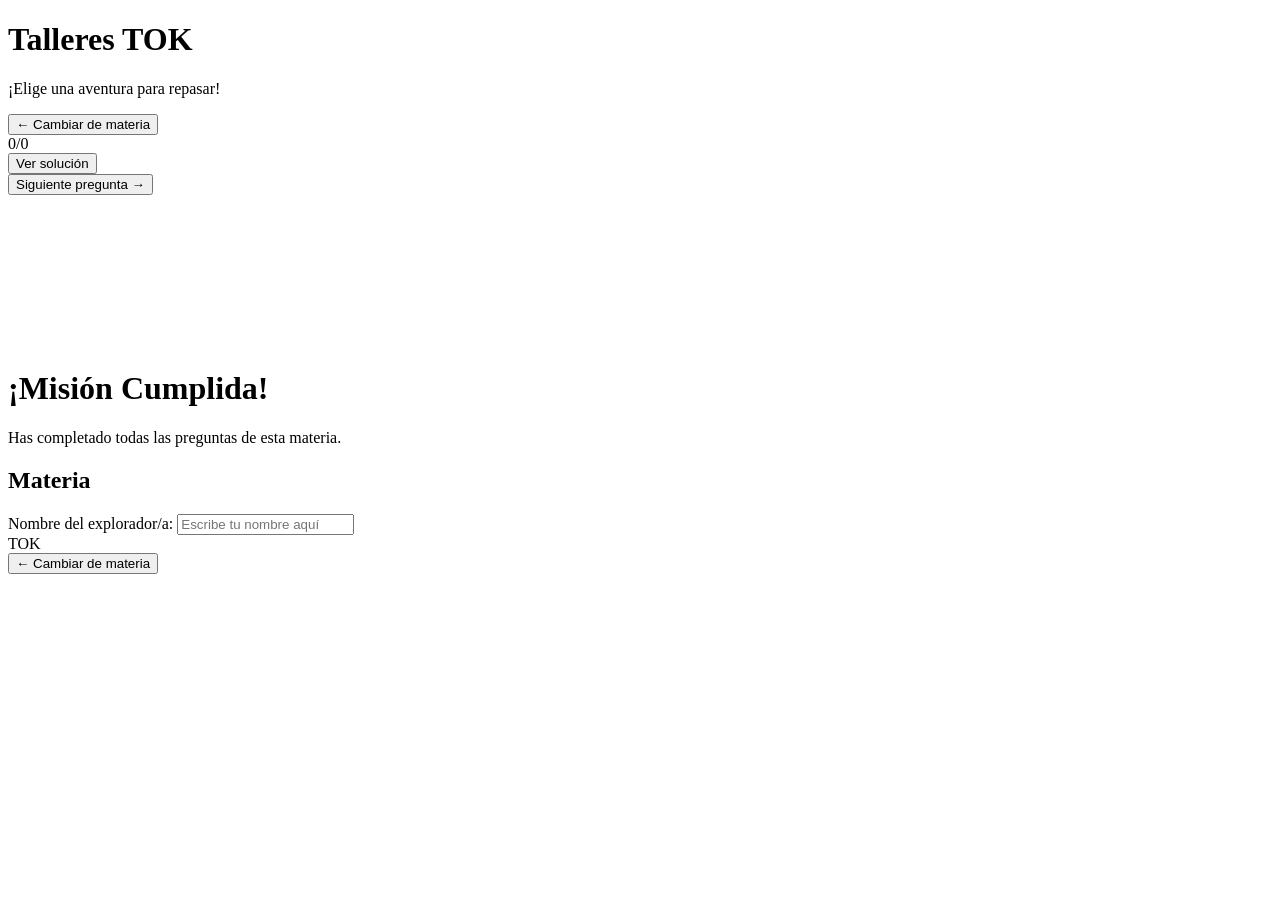
==== template.html @ 359defcb "Initial commit: Talleres TOK application" ====
<!DOCTYPE html>
<html lang="es" data-theme="light">
<head>
    <meta charset="UTF-8">
    <meta name="viewport" content="width=device-width, initial-scale=1.0">
    <title>Talleres TOK</title>
    <style>
        /* CSS_INJECT */
    </style>
</head>
<body>
    <!-- Selector de materia -->
    <div id="view-selector" class="view active">
        <header>
            <h1>Talleres TOK</h1>
            <p>¡Elige una aventura para repasar!</p>
        </header>
        <main class="subjects-grid" id="subjects-container">
            <!-- Renderizado dinámicamente -->
        </main>
    </div>

    <!-- Cuaderno de preguntas -->
    <div id="view-notebook" class="view hidden">
        <header class="notebook-header">
            <button id="btn-back" class="btn-secondary">← Cambiar de materia</button>
            <div class="progress-container">
                <span id="progress-text">0/0</span>
                <div class="progress-bar-bg">
                    <div id="progress-bar-fill" class="progress-bar-fill"></div>
                </div>
            </div>
        </header>
        <main id="question-container" class="question-container">
            <!-- La pregunta actual se renderiza aquí -->
        </main>
        <footer id="question-footer" class="question-footer">
            <button id="btn-solution" class="btn-primary hidden">Ver solución</button>
            <div id="solution-area" class="solution-area hidden"></div>
            <button id="btn-next" class="btn-primary hidden">Siguiente pregunta →</button>
        </footer>
    </div>

    <!-- Diploma Final -->
    <div id="view-diploma" class="view hidden">
        <canvas id="confetti-canvas"></canvas>
        <div class="diploma-card">
            <h1 id="diploma-title">¡Misión Cumplida!</h1>
            <p id="diploma-text">Has completado todas las preguntas de esta materia.</p>
            <div class="diploma-certificate">
                <h2 id="diploma-subject">Materia</h2>
                <div class="input-group">
                    <label id="diploma-name-label" for="student-name">Nombre del explorador/a:</label>
                    <input type="text" id="student-name" placeholder="Escribe tu nombre aquí">
                </div>
                <div class="stamp">
                    <span>TOK</span>
                </div>
            </div>
            <button id="btn-back-diploma" class="btn-secondary">← Cambiar de materia</button>
        </div>
    </div>

    <script>
        /* JS_INJECT */
    </script>
</body>
</html>
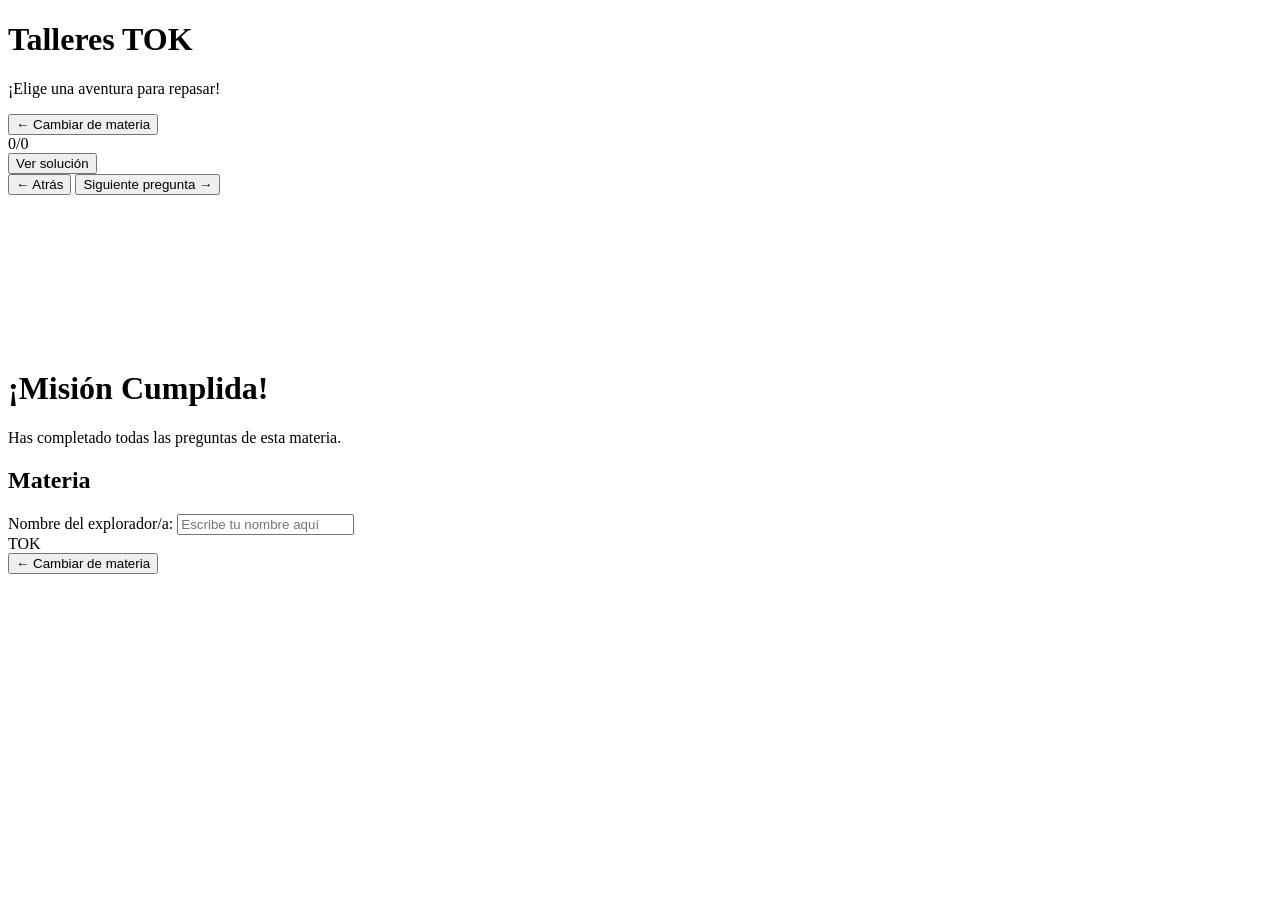
==== commit a03bcdd6: "Add back button and bypass subject selection" ====
--- a/template.html
+++ b/template.html
@@ -37,7 +37,10 @@
         <footer id="question-footer" class="question-footer">
             <button id="btn-solution" class="btn-primary hidden">Ver solución</button>
             <div id="solution-area" class="solution-area hidden"></div>
-            <button id="btn-next" class="btn-primary hidden">Siguiente pregunta →</button>
+            <div class="nav-buttons">
+                <button id="btn-prev" class="btn-primary hidden">← Atrás</button>
+                <button id="btn-next" class="btn-primary hidden">Siguiente pregunta →</button>
+            </div>
         </footer>
     </div>
 
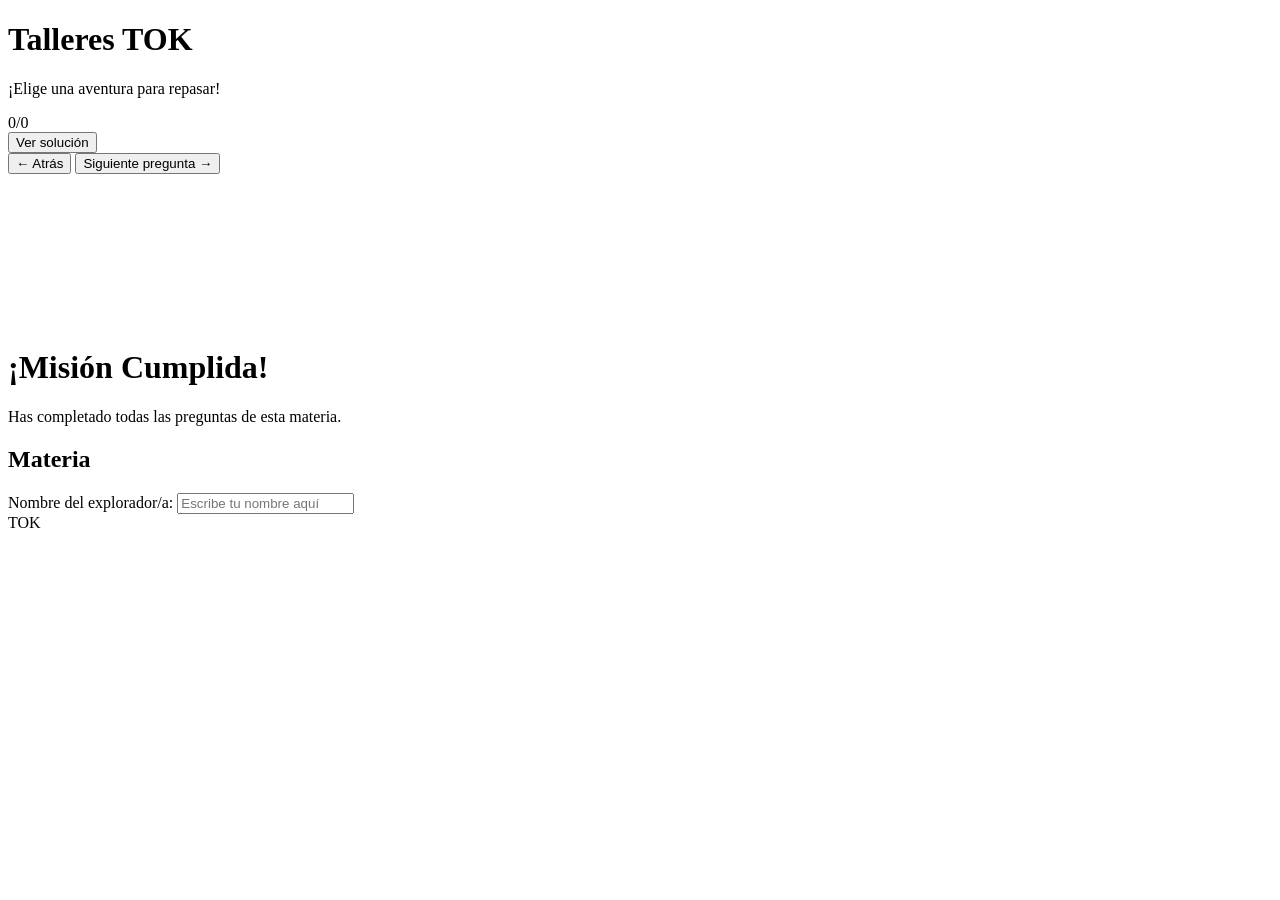
==== commit 027cedd2: "Remove change subject buttons" ====
--- a/template.html
+++ b/template.html
@@ -23,7 +23,6 @@
     <!-- Cuaderno de preguntas -->
     <div id="view-notebook" class="view hidden">
         <header class="notebook-header">
-            <button id="btn-back" class="btn-secondary">← Cambiar de materia</button>
             <div class="progress-container">
                 <span id="progress-text">0/0</span>
                 <div class="progress-bar-bg">
@@ -60,7 +59,6 @@
                     <span>TOK</span>
                 </div>
             </div>
-            <button id="btn-back-diploma" class="btn-secondary">← Cambiar de materia</button>
         </div>
     </div>
 
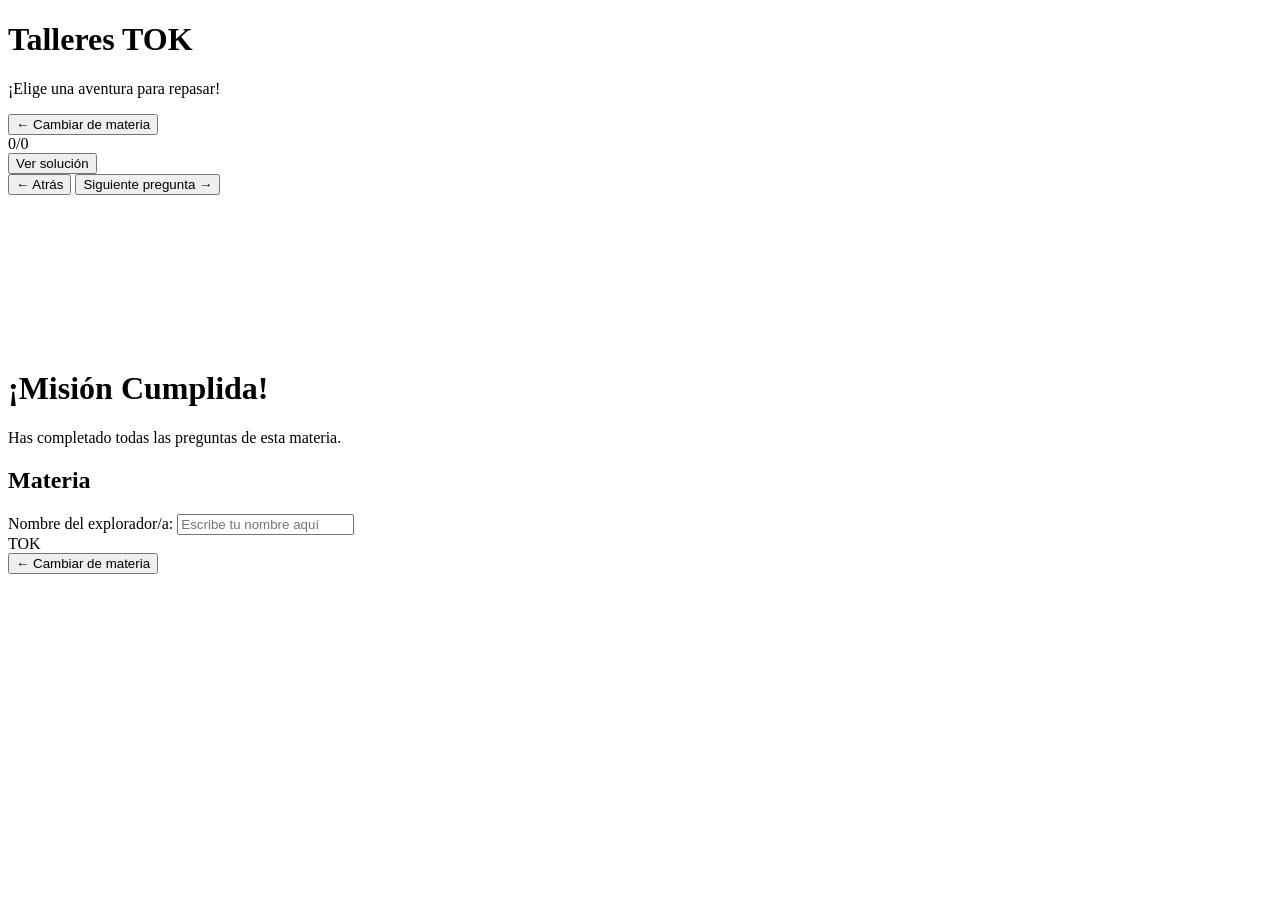
==== commit ba9b035b: "Add Sociales subject with 40 questions, remove English, and restore navigation" ====
--- a/template.html
+++ b/template.html
@@ -23,6 +23,7 @@
     <!-- Cuaderno de preguntas -->
     <div id="view-notebook" class="view hidden">
         <header class="notebook-header">
+            <button id="btn-back" class="btn-secondary">← Cambiar de materia</button>
             <div class="progress-container">
                 <span id="progress-text">0/0</span>
                 <div class="progress-bar-bg">
@@ -59,6 +60,7 @@
                     <span>TOK</span>
                 </div>
             </div>
+            <button id="btn-back-diploma" class="btn-secondary">← Cambiar de materia</button>
         </div>
     </div>
 
